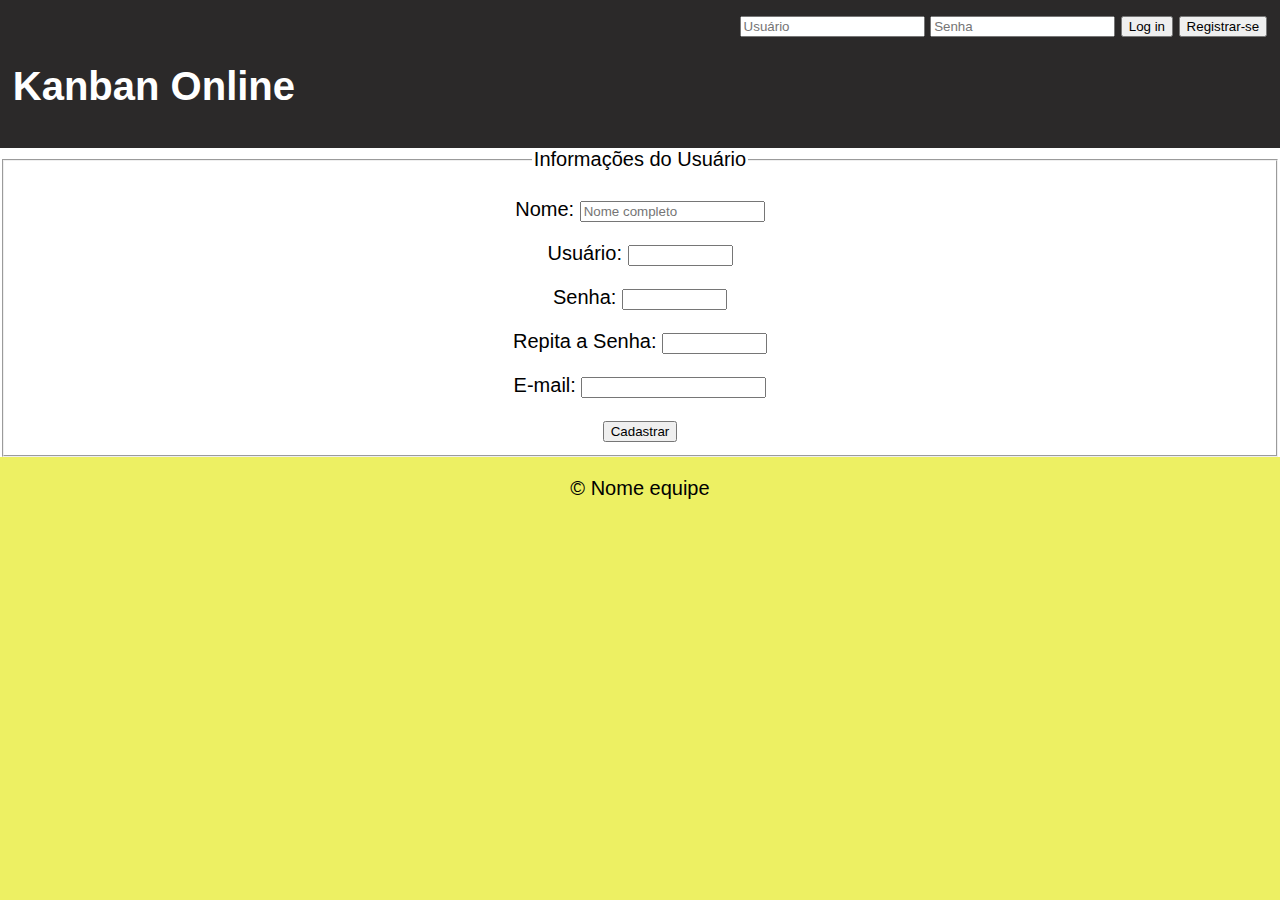
==== Kanban Online/cadastro.html @ 621ed364 "Alteração nos arquivos" ====
<!DOCTYPE html>
<html lang="pt-BR">
<head>
    <meta charset="UTF-8">
    <meta name="viewport" content="width=device-width, initial-scale=1.0">
    <meta http-equiv="X-UA-Compatible" content="ie=edge">
    <link rel="stylesheet" href="css/estilo.css">
    <link rel="stylesheet" href="css/estiloCad.css">
    <title>Registro</title>
</head>
<body>
    <header>
        <div>
            <input type="text" id="user" placeholder="Usuário"/>
            <input type="password" id="pas"/ placeholder="Senha">
            <input type="button" value="Log in">
            <input type="button" value="Registrar-se">
        </div>
        <h1><a href="index.html">Kanban Online</a></h1>
    </header>
    <section>
        <div>
            <form method = "post" id = "fContato" action = "">
                <fieldset id = "usuario">
                    <legend>Informações do Usuário</legend>
                    <p><label for = "nome">Nome:</label> <input type = "text" name = "tNome" id = "nome" size = "20" maxlength = "30" placeholder = "Nome completo"/></p>
                    <p><label for = "user">Usuário:</label> <input type = "text" name = "tUsuario" id = "user" size = "10"/></p>
                    <p><label for = "pass">Senha:</label> <input type = "password" name = "tSenha" id = "pass" size = "10"/></p>
                    <p><label for = "passC">Repita a Senha:</label> <input type = "password" name = "tSenha" id = "passC" size = "10"/></p>
                    <p><label for = "mail">E-mail:</label> <input type = "email" name = "tEmail" id = "mail" size = "20" maxlength = "40" placeholder = ""/></p>    
                    <input type="button" value="Cadastrar">
                </fIeldset>
            </form>
        </div>
    </section>
    <footer>
        <p>&copy; Nome equipe</p>
    </footer>
</body>
</html>
---- Kanban Online/css/estilo.css ----
body {
    font: normal 15pt Arial;
    background: rgb(237, 240, 99);
    margin: 0%;
}
 /*CABEÇALHO DO SITE*/
header {
    background: rgb(43, 41, 41);
    padding: 1%;
}
header div {
    position: relative;
    text-align: right;
}

header h1 a {
    text-align: left;
    text-decoration: none;
    color: white;
    position: relative;
}

section {
    background: white;
}

footer p {
    text-align: center;
}
---- Kanban Online/css/estiloCad.css ----
section {
    text-align: center;
}

section div form p {
    text-align: center;
}
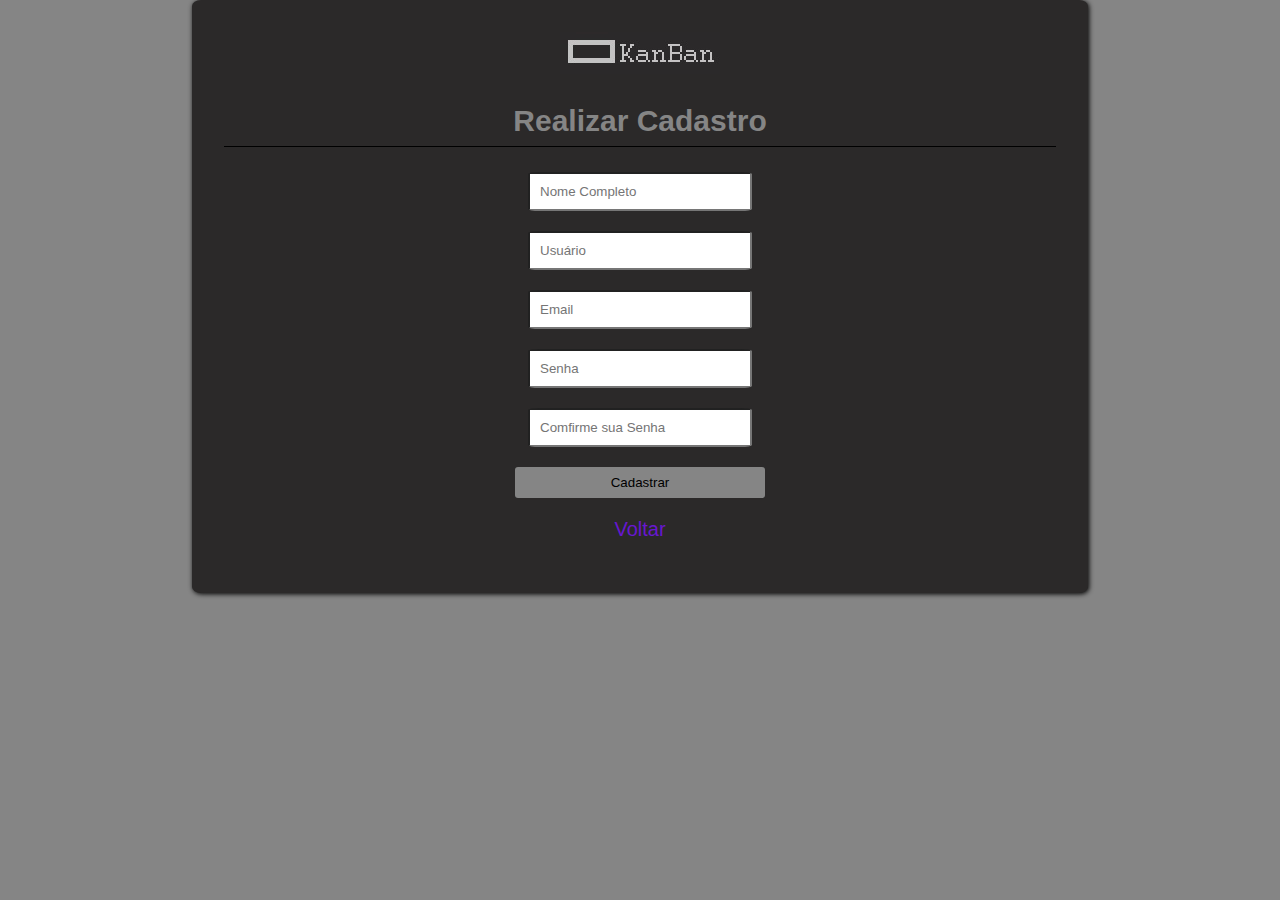
==== commit 9b5de5c9: "Alteração do design, readme" ====
--- a/Kanban Online/cadastro.html
+++ b/Kanban Online/cadastro.html
@@ -5,36 +5,22 @@
     <meta name="viewport" content="width=device-width, initial-scale=1.0">
     <meta http-equiv="X-UA-Compatible" content="ie=edge">
     <link rel="stylesheet" href="css/estilo.css">
-    <link rel="stylesheet" href="css/estiloCad.css">
-    <title>Registro</title>
+    <link rel="stylesheet" href="css/estiloLC.css">
+    <title>Cadastro</title>
 </head>
 <body>
-    <header>
-        <div>
-            <input type="text" id="user" placeholder="Usuário"/>
-            <input type="password" id="pas"/ placeholder="Senha">
-            <input type="button" value="Log in">
-            <input type="button" value="Registrar-se">
-        </div>
-        <h1><a href="index.html">Kanban Online</a></h1>
-    </header>
     <section>
-        <div>
-            <form method = "post" id = "fContato" action = "">
-                <fieldset id = "usuario">
-                    <legend>Informações do Usuário</legend>
-                    <p><label for = "nome">Nome:</label> <input type = "text" name = "tNome" id = "nome" size = "20" maxlength = "30" placeholder = "Nome completo"/></p>
-                    <p><label for = "user">Usuário:</label> <input type = "text" name = "tUsuario" id = "user" size = "10"/></p>
-                    <p><label for = "pass">Senha:</label> <input type = "password" name = "tSenha" id = "pass" size = "10"/></p>
-                    <p><label for = "passC">Repita a Senha:</label> <input type = "password" name = "tSenha" id = "passC" size = "10"/></p>
-                    <p><label for = "mail">E-mail:</label> <input type = "email" name = "tEmail" id = "mail" size = "20" maxlength = "40" placeholder = ""/></p>    
-                    <input type="button" value="Cadastrar">
-                </fIeldset>
+            <img src="midia/logo.jpg" alt="logo kanban online">
+            <h2>Realizar Cadastro</h2>
+            <form action="" method="post">
+                <p><input type="text"  id="name" size = "30" placeholder="Nome Completo"/></p>
+                <p><input type="text"  id="user" size = "30" placeholder="Usuário"/></p>
+                <p><input type = "email" id = "mail" size = "30" maxlength = "40" placeholder = "Email"/></p>
+                <p><input type = "password" id = "pass" size = "30" placeholder = "Senha"/></p>
+                <p><input type = "password" id = "passC" size = "30" placeholder = "Comfirme sua Senha"/></p>
+                <button type="submit" class="btn">Cadastrar</button>
             </form>
-        </div>
+            <p><a href="logar.html">Voltar</a></p>
     </section>
-    <footer>
-        <p>&copy; Nome equipe</p>
-    </footer>
 </body>
 </html>--- a/Kanban Online/css/estilo.css
+++ b/Kanban Online/css/estilo.css
@@ -1,29 +1,83 @@
 body {
     font: normal 15pt Arial;
-    background: rgb(237, 240, 99);
+    background: rgb(133, 133, 133);
     margin: 0%;
+    margin: auto;
 }
  /*CABEÇALHO DO SITE*/
 header {
     background: rgb(43, 41, 41);
     padding: 1%;
+    margin: 0%;
 }
-header div {
-    position: relative;
-    text-align: right;
+header p {
+    right: 1%;
+    top: 0%;
+    position: absolute;
 }
-
-header h1 a {
-    text-align: left;
+header p a {
     text-decoration: none;
     color: white;
+}
+/*CORPO DO SITE*/
+section {
+    text-align: center;
+    padding: 2.5%;
+    background: rgb(92, 89, 89);
     position: relative;
+    float: right;
+    width: 65%;
+    margin: 1%;
+    box-shadow: 1px 1px 5px black;
+    border-radius: 1%;
 }
-
-section {
-    background: white;
+section h2, h3 {
+    border-bottom: 1px solid black;
+    padding-bottom: 1%;
 }
-
-footer p {
+section button.btn {
+    padding: 8px;
+    width: 100px;
+    background: rgb(133, 133, 133);
+    border-radius: 3px;
+    border: none;
+}
+section input {
+    border-radius: 5%;
+    padding: 5px;
+    width: 200px;
+}
+section .atv {
+    background: rgb(61, 59, 59);
+    padding: 5%;
+    border-radius: 5%;
+    width: 70%;
+    margin: auto;
+    margin-bottom: 2%;
+}
+/*CONTEUDO LATERAL*/
+aside {
+    background: rgb(71, 69, 69);
+    position: relative;
+    float: left;
+    width: 24%;
+    padding: 1%;
     text-align: center;
+    margin: 1%;
+    box-shadow: 1px 1px 5px black;
+    border-radius: 1%;
+}
+aside button.btn {
+    padding: 8px;
+    width: 70%;
+    background: rgb(133, 133, 133);
+    border-radius: 3px;
+    border: none;
+}
+/*FOTO DE PERFIL*/
+aside img {
+    border: 1x solid black;
+    border-radius: 50%;
+    width: 30%;
+    height: 30%; 
 }--- a/Kanban Online/css/estiloLC.css
+++ b/Kanban Online/css/estiloLC.css
@@ -0,0 +1,25 @@
+section {
+    background: rgb(43, 41, 41);
+    color: rgb(133, 133, 133);
+    float: none;
+    margin: auto;
+}
+
+section p a {
+    color: rgb(104, 23, 209);
+    text-decoration: none;
+}
+
+section p input {
+    border: 1x solid black;
+    border-radius: 5%;
+    padding: 10px;
+}
+
+section form button.btn {
+    padding: 8px;
+    width: 250px;
+    background: rgb(133, 133, 133);
+    border-radius: 3px;
+    border: none;
+}